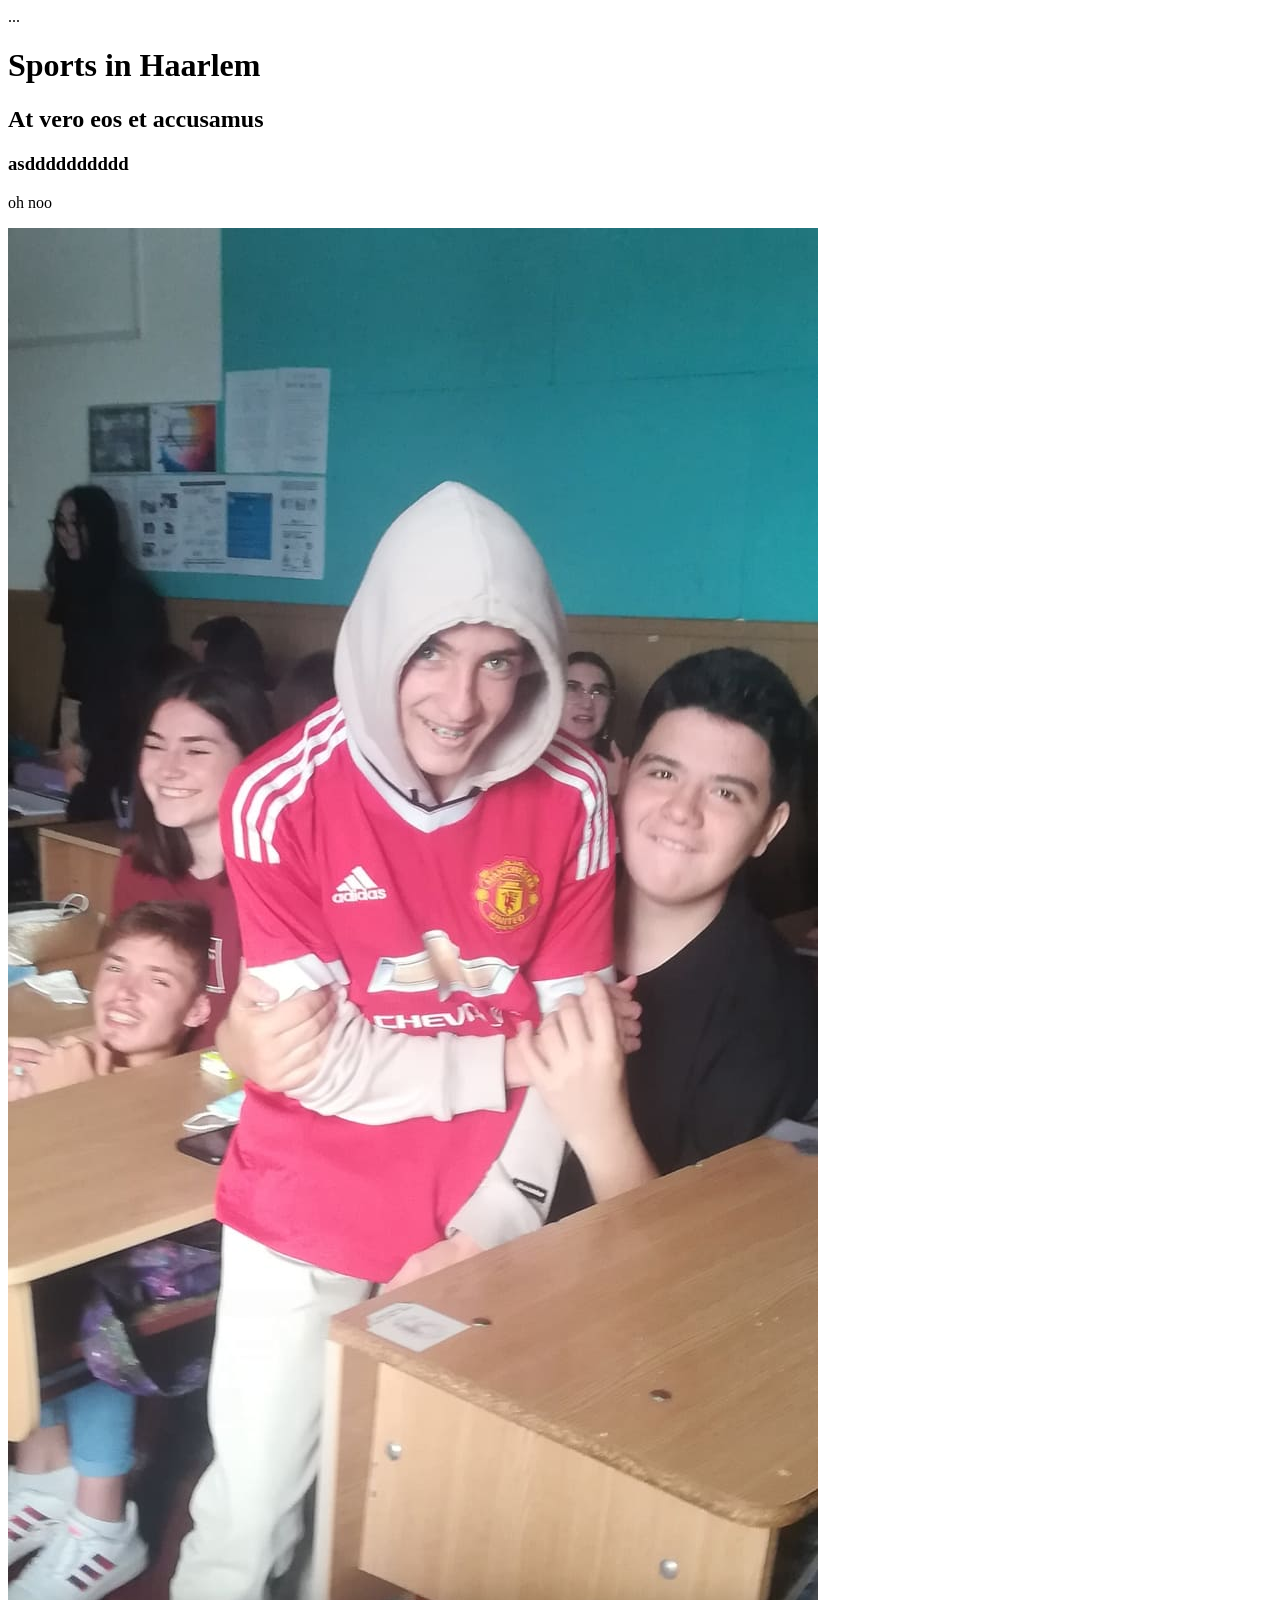
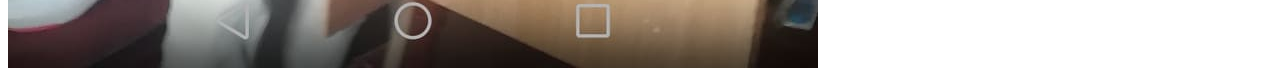
==== index.html @ 9014b705 "assa" ====
<!DOCTYPE html>...
<html lang="en">
  <head>
    <meta charset="UTF-8"/>
    <meta name="viewport"content="witdh=device-witdh, initial-scale=1.0" />
    <title>My Website </title>
<Link rel="stylesheet" type="text/css" href="css/style.css" />
  </head>  
  <body>
  <h1>Sports in Haarlem </h1>
  <h2> At vero eos et accusamus</h2>
  <h3> asdddddddddd</h3>
  <p>
  </body>
oh noo
  </p>
  <img
  src="img/pin.jpg"
  alt=" seeeeshsskds"
  title=" penguins"


  />
</html>
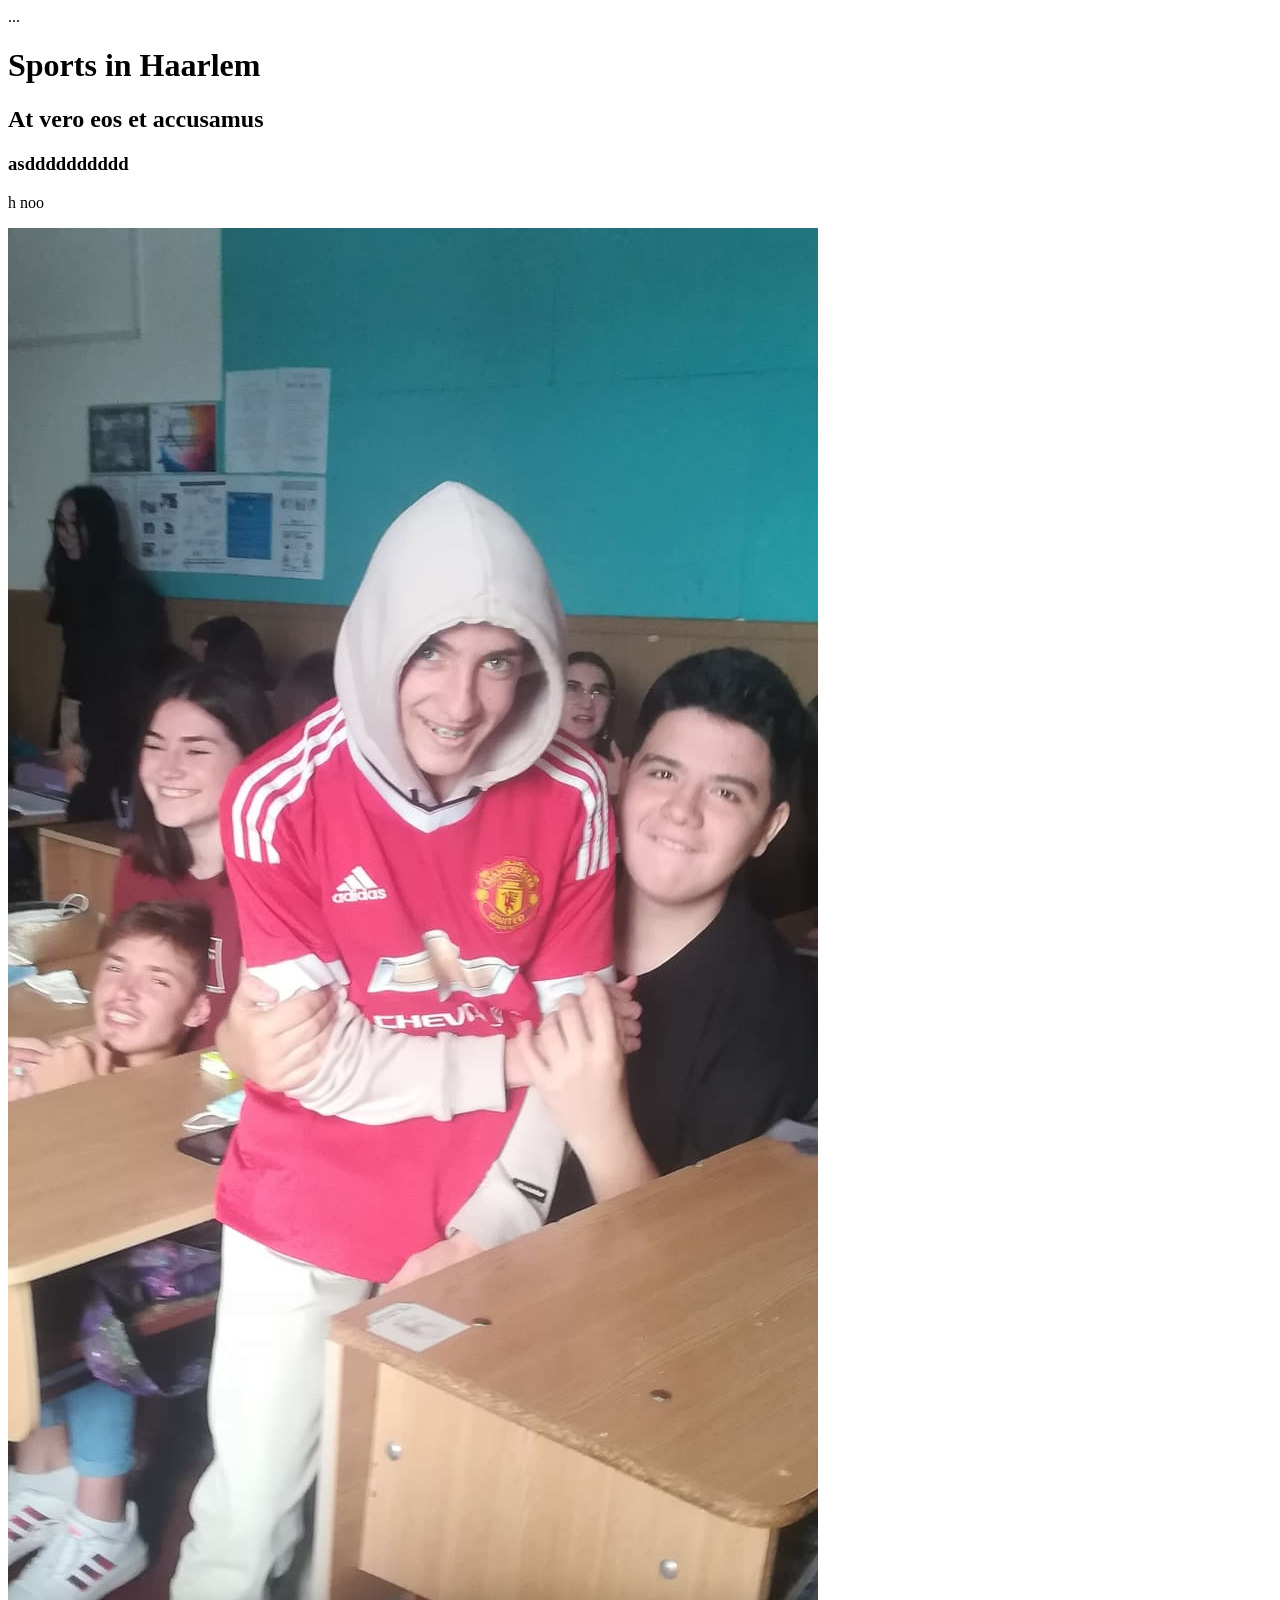
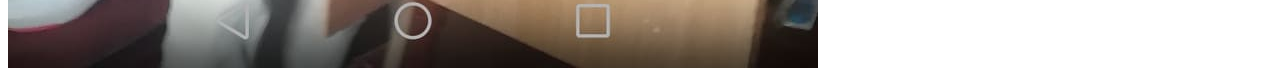
==== commit 8585fef1: "ddsadad" ====
--- a/index.html
+++ b/index.html
@@ -11,8 +11,7 @@
   <h2> At vero eos et accusamus</h2>
   <h3> asdddddddddd</h3>
   <p>
-  </body>
-oh noo
+  </body>h noo
   </p>
   <img
   src="img/pin.jpg"
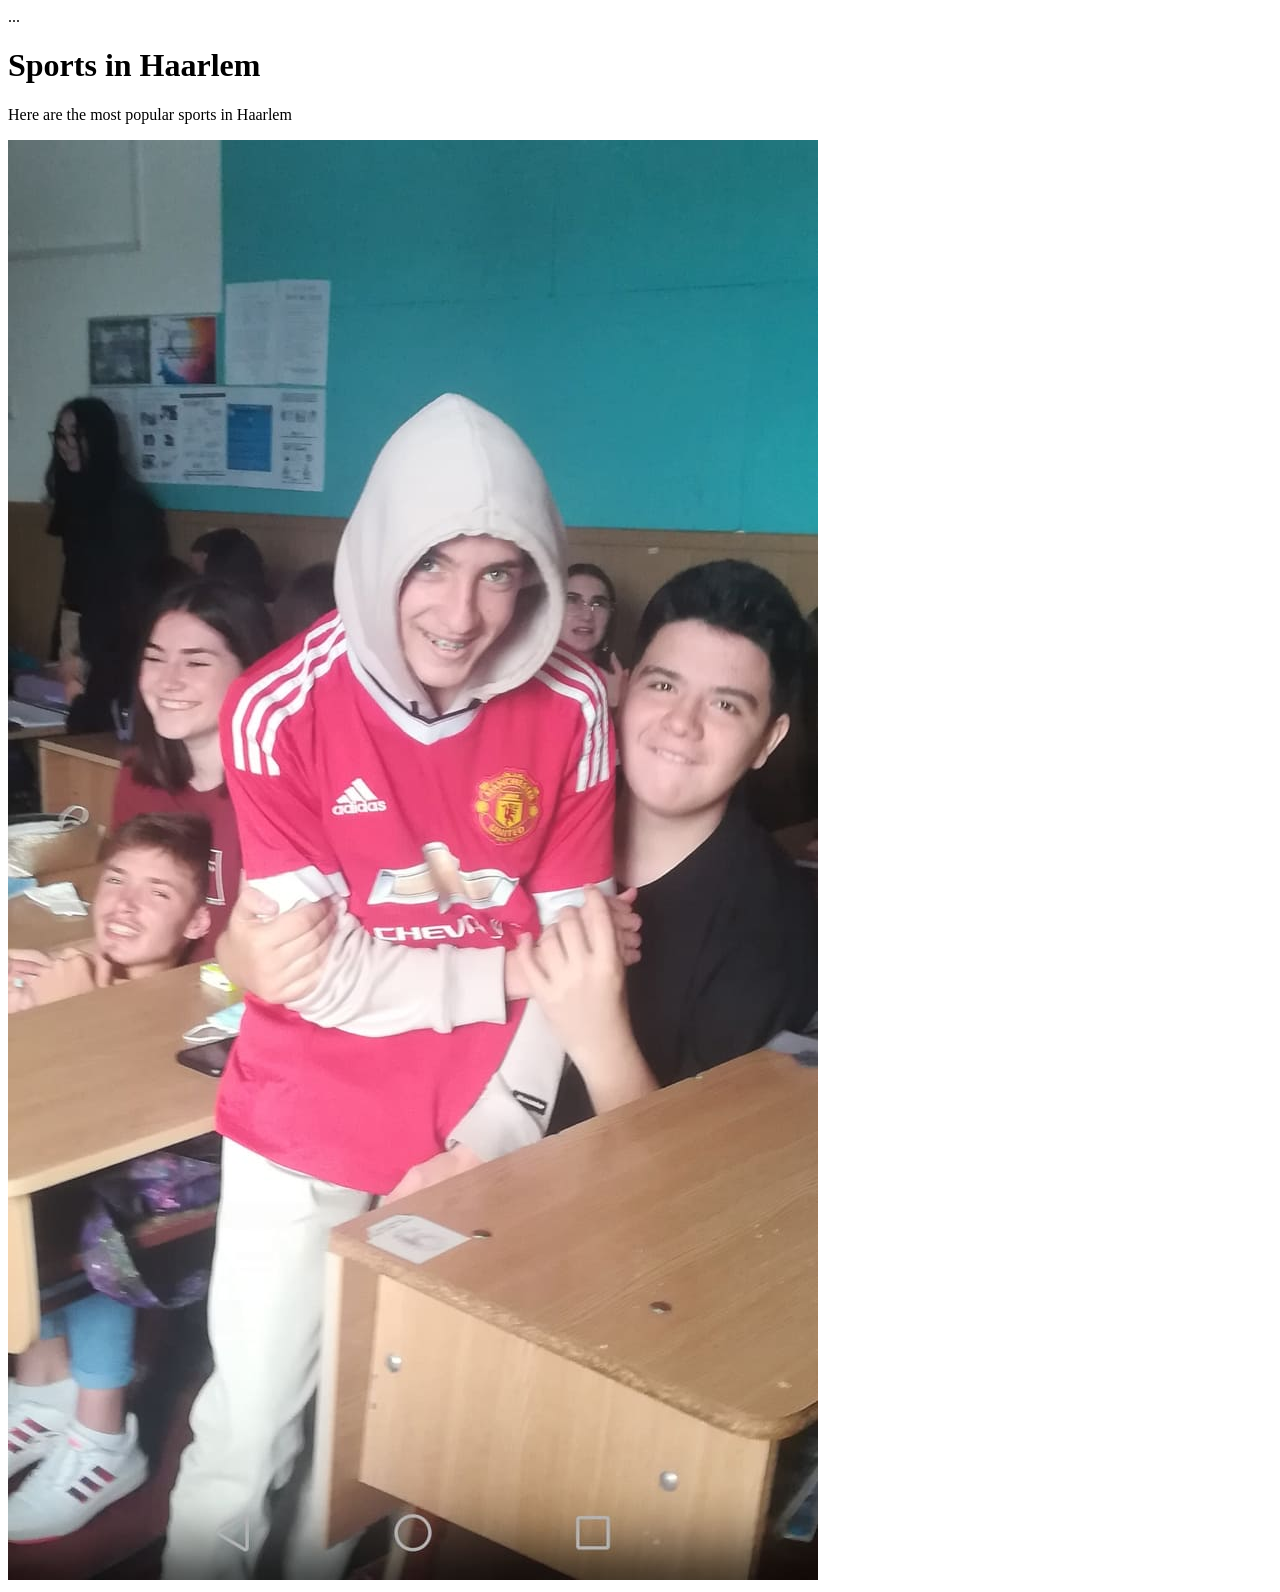
==== commit e4308096: "sqwqw" ====
--- a/index.html
+++ b/index.html
@@ -6,12 +6,12 @@
     <title>My Website </title>
 <Link rel="stylesheet" type="text/css" href="css/style.css" />
   </head>  
+
   <body>
-  <h1>Sports in Haarlem </h1>
-  <h2> At vero eos et accusamus</h2>
-  <h3> asdddddddddd</h3>
-  <p>
-  </body>h noo
+   <h1> Sports in Haarlem </h1>
+  <p> Here are the most popular sports in Haarlem </p>
+  
+  </body>
   </p>
   <img
   src="img/pin.jpg"
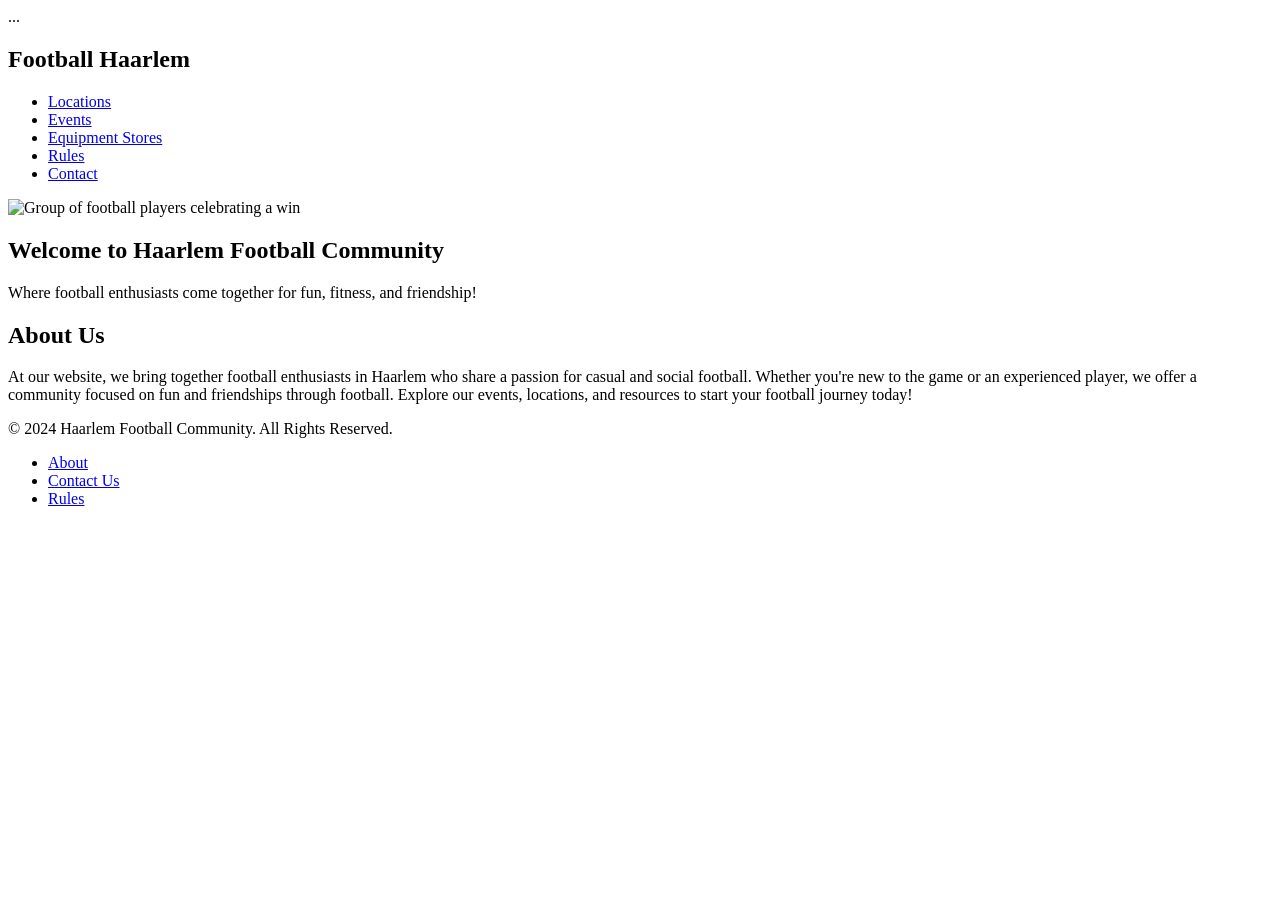
==== commit 53af8597: "as" ====
--- a/index.html
+++ b/index.html
@@ -5,19 +5,45 @@
     <meta name="viewport"content="witdh=device-witdh, initial-scale=1.0" />
     <title>My Website </title>
 <Link rel="stylesheet" type="text/css" href="css/style.css" />
-  </head>  
+</head>
+<body>
+    <!-- Navigation Bar -->
+    <header>
+        <nav>
+            <h1>Football Haarlem</h1>
+            <ul>
+                <li><a href="locations.html">Locations</a></li>
+                <li><a href="events.html">Events</a></li>
+                <li><a href="equipment-stores.html">Equipment Stores</a></li>
+                <li><a href="rules.html">Rules</a></li>
+                <li><a href="contact.html">Contact</a></li>
+            </ul>
+        </nav>
+    </header>
 
-  <body>
-   <h1> Sports in Haarlem </h1>
-  <p> Here are the most popular sports in Haarlem </p>
-  
-  </body>
-  </p>
-  <img
-  src="img/pin.jpg"
-  alt=" seeeeshsskds"
-  title=" penguins"
+    <!-- Hero Section -->
+    <section id="hero">
+        <img src="football-hero.jpg" alt="Group of football players celebrating a win" title="Football Community">
+        <h2>Welcome to Haarlem Football Community</h2>
+        <p>Where football enthusiasts come together for fun, fitness, and friendship!</p>
+    </section>
 
+    <!-- About Section -->
+    <section id="about">
+        <h2>About Us</h2>
+        <p>At our website, we bring together football enthusiasts in Haarlem who share a passion for casual and social football. Whether you're new to the game or an experienced player, we offer a community focused on fun and friendships through football. Explore our events, locations, and resources to start your football journey today!</p>
+    </section>
 
-  />
+    <!-- Footer -->
+    <footer>
+        <p>&copy; 2024 Haarlem Football Community. All Rights Reserved.</p>
+        <nav>
+            <ul>
+                <li><a href="about.html">About</a></li>
+                <li><a href="contact.html">Contact Us</a></li>
+                <li><a href="rules.html">Rules</a></li>
+            </ul>
+        </nav>
+    </footer>
+</body>
 </html>
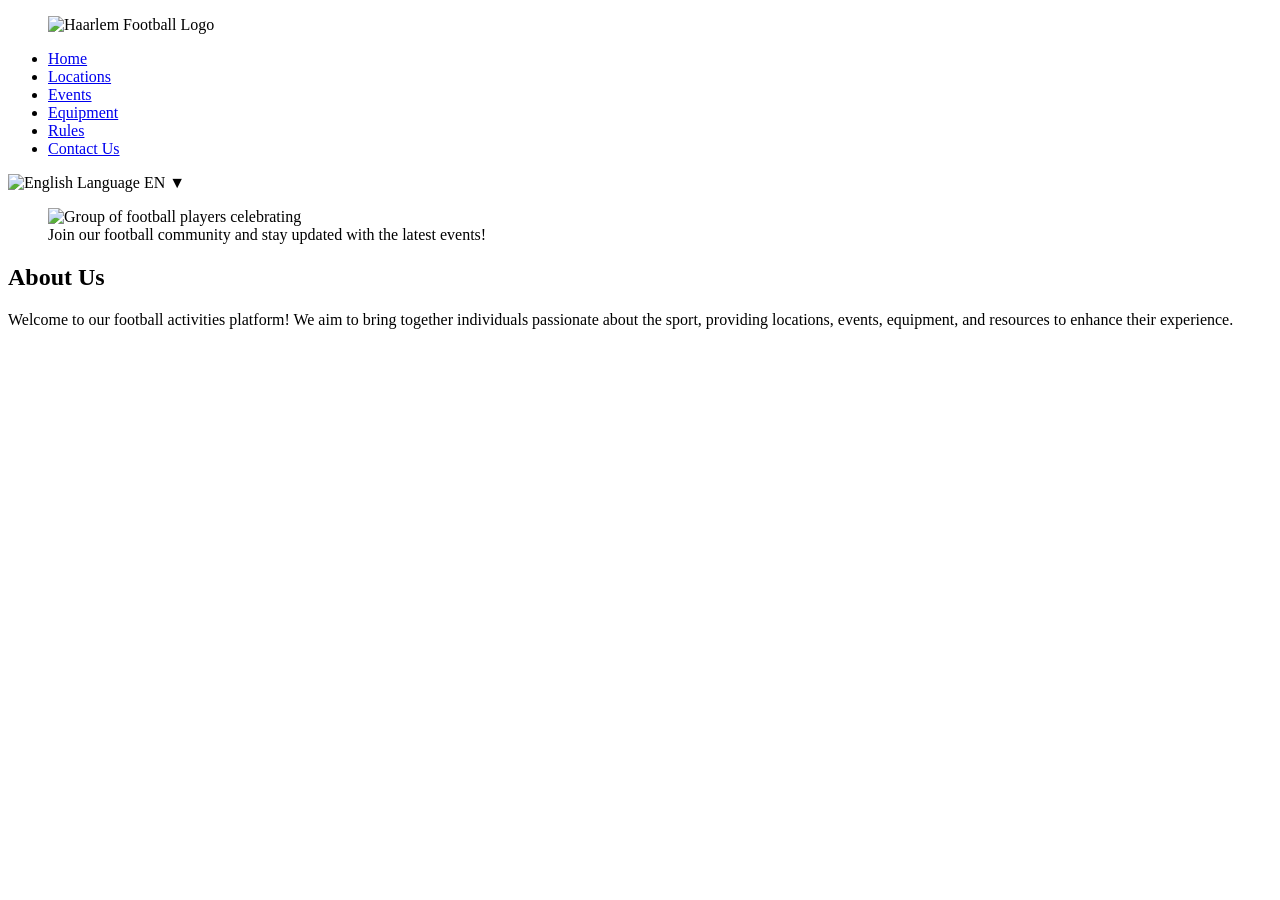
==== commit fe7e8779: "home page" ====
--- a/index.html
+++ b/index.html
@@ -1,49 +1,49 @@
-<!DOCTYPE html>...
+<!DOCTYPE html>
 <html lang="en">
-  <head>
-    <meta charset="UTF-8"/>
-    <meta name="viewport"content="witdh=device-witdh, initial-scale=1.0" />
-    <title>My Website </title>
-<Link rel="stylesheet" type="text/css" href="css/style.css" />
+<head>
+    <meta charset="UTF-8">
+    <meta name="viewport" content="width=device-width, initial-scale=1.0">
+    <title>Football Events in Haarlem</title>
+    <link rel="stylesheet" type="text/css" href="css/style.css">
+    <link rel="icon" href="favicon.ico" type="image/x-icon">
+    <meta name="description" content="Stay updated with the latest football events in Haarlem">
+    <meta name="keywords" content="football, Haarlem, events, sports, matches">
+    <meta name="author" content="Your Name">
 </head>
 <body>
-    <!-- Navigation Bar -->
     <header>
-        <nav>
-            <h1>Football Haarlem</h1>
-            <ul>
+        <nav class="navbar">
+            <figure>
+                <img src="logo.png" alt="Haarlem Football Logo" title="Haarlem Football Logo">
+            </figure>
+            <ul class="menu">
+                <li><a href="index.html" class="active">Home</a></li>
                 <li><a href="locations.html">Locations</a></li>
                 <li><a href="events.html">Events</a></li>
-                <li><a href="equipment-stores.html">Equipment Stores</a></li>
+                <li><a href="equipment.html">Equipment</a></li>
                 <li><a href="rules.html">Rules</a></li>
-                <li><a href="contact.html">Contact</a></li>
+                <li><a href="contact.html">Contact Us</a></li>
             </ul>
+            <section class="language-selector">
+                <img src="us-flag.png" alt="English Language" title="Select Language">
+                <span>EN</span>
+                <span>▼</span>
+            </section>
         </nav>
     </header>
-
-    <!-- Hero Section -->
-    <section id="hero">
-        <img src="football-hero.jpg" alt="Group of football players celebrating a win" title="Football Community">
-        <h2>Welcome to Haarlem Football Community</h2>
-        <p>Where football enthusiasts come together for fun, fitness, and friendship!</p>
-    </section>
-
-    <!-- About Section -->
-    <section id="about">
-        <h2>About Us</h2>
-        <p>At our website, we bring together football enthusiasts in Haarlem who share a passion for casual and social football. Whether you're new to the game or an experienced player, we offer a community focused on fun and friendships through football. Explore our events, locations, and resources to start your football journey today!</p>
-    </section>
-
-    <!-- Footer -->
-    <footer>
-        <p>&copy; 2024 Haarlem Football Community. All Rights Reserved.</p>
-        <nav>
-            <ul>
-                <li><a href="about.html">About</a></li>
-                <li><a href="contact.html">Contact Us</a></li>
-                <li><a href="rules.html">Rules</a></li>
-            </ul>
-        </nav>
-    </footer>
+    <main>
+        <section class="hero">
+            <figure>
+                <img src="first.jpg" alt="Group of football players celebrating" title="Football Community">
+                <figcaption>Join our football community and stay updated with the latest events!</figcaption>
+            </figure>
+        </section>
+        <section class="about">
+            <h1>About Us</h1>
+            <p>
+                Welcome to our football activities platform! We aim to bring together individuals passionate about the sport, providing locations, events, equipment, and resources to enhance their experience.
+            </p>
+        </section>
+    </main>
 </body>
 </html>
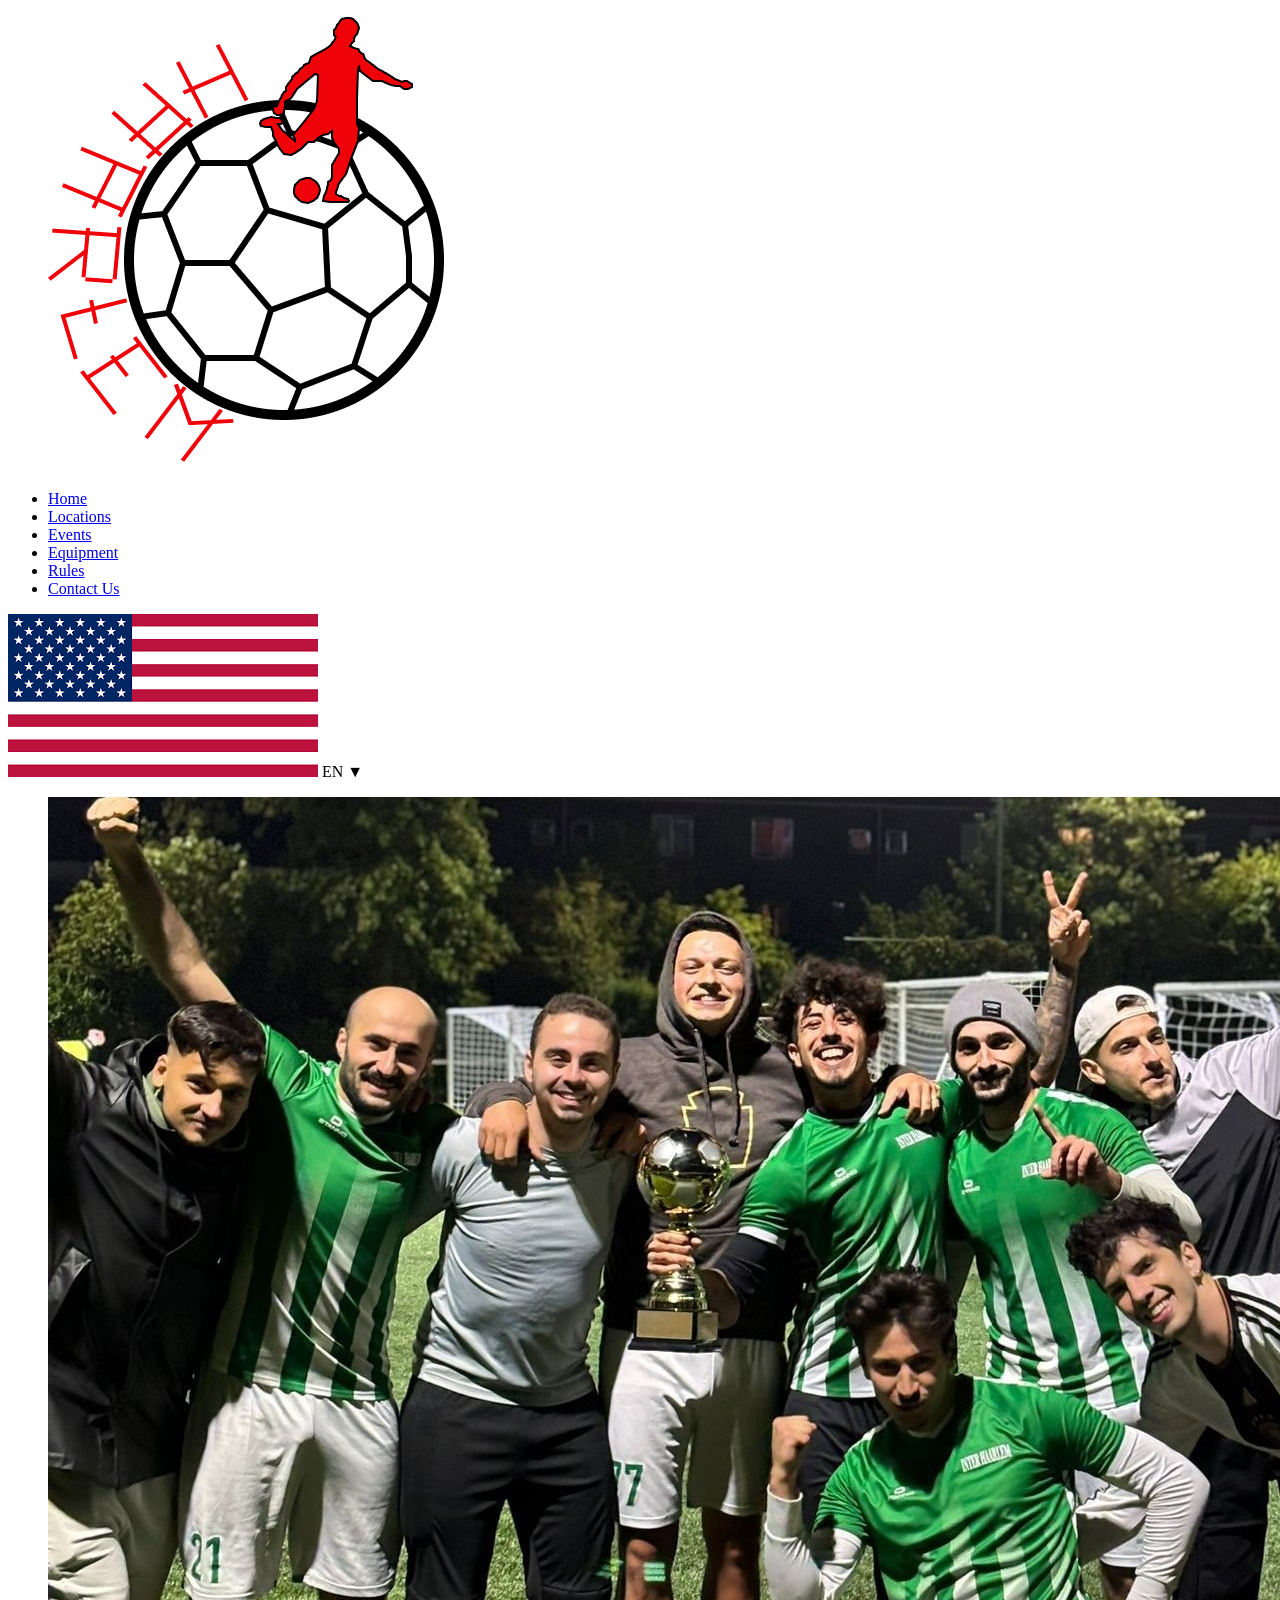
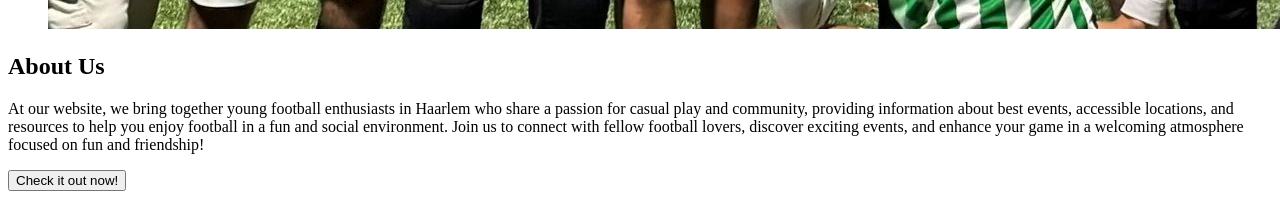
==== commit 0d046234: "home page" ====
--- a/index.html
+++ b/index.html
@@ -1,20 +1,18 @@
 <!DOCTYPE html>
 <html lang="en">
 <head>
-    <meta charset="UTF-8">
-    <meta name="viewport" content="width=device-width, initial-scale=1.0">
-    <title>Football Events in Haarlem</title>
-    <link rel="stylesheet" type="text/css" href="css/style.css">
-    <link rel="icon" href="favicon.ico" type="image/x-icon">
-    <meta name="description" content="Stay updated with the latest football events in Haarlem">
-    <meta name="keywords" content="football, Haarlem, events, sports, matches">
-    <meta name="author" content="Your Name">
+  <meta charset="UTF-8">
+  <meta name="viewport" content="width=device-width, initial-scale=1.0">
+  <title>Football in Haarlem</title>
+  <link rel="stylesheet" type="text/css" href="./css/style.css">   
+  <link rel="icon" type="img/png" href="img/favicon.png">
 </head>
-<body>
+<body class = "container">
+
     <header>
         <nav class="navbar">
             <figure>
-                <img src="logo.png" alt="Haarlem Football Logo" title="Haarlem Football Logo">
+                <img src="img/logo.png" alt="Haarlem Football Logo" title="Haarlem Football Logo">
             </figure>
             <ul class="menu">
                 <li><a href="index.html" class="active">Home</a></li>
@@ -25,7 +23,7 @@
                 <li><a href="contact.html">Contact Us</a></li>
             </ul>
             <section class="language-selector">
-                <img src="us-flag.png" alt="English Language" title="Select Language">
+                <img src="img/us-flag.png" alt="English Language" title="Select Language">
                 <span>EN</span>
                 <span>▼</span>
             </section>
@@ -34,15 +32,21 @@
     <main>
         <section class="hero">
             <figure>
-                <img src="first.jpg" alt="Group of football players celebrating" title="Football Community">
-                <figcaption>Join our football community and stay updated with the latest events!</figcaption>
+                <img src="img/first.jpg" alt="Group of football players celebrating" title="Football Community">
             </figure>
         </section>
         <section class="about">
             <h1>About Us</h1>
+        </section>
+        <section class="about-text">
             <p>
-                Welcome to our football activities platform! We aim to bring together individuals passionate about the sport, providing locations, events, equipment, and resources to enhance their experience.
+                At our website, we bring together young football enthusiasts in Haarlem who share a 
+                passion for casual play and community, providing information about best events, 
+                accessible locations, and resources to help you enjoy football in a fun and social
+                environment. Join us to connect with fellow football lovers, discover exciting events,
+                and enhance your game in a welcoming atmosphere focused on fun and friendship!
             </p>
+            <button class="cta-button">Check it out now!</button>
         </section>
     </main>
 </body>
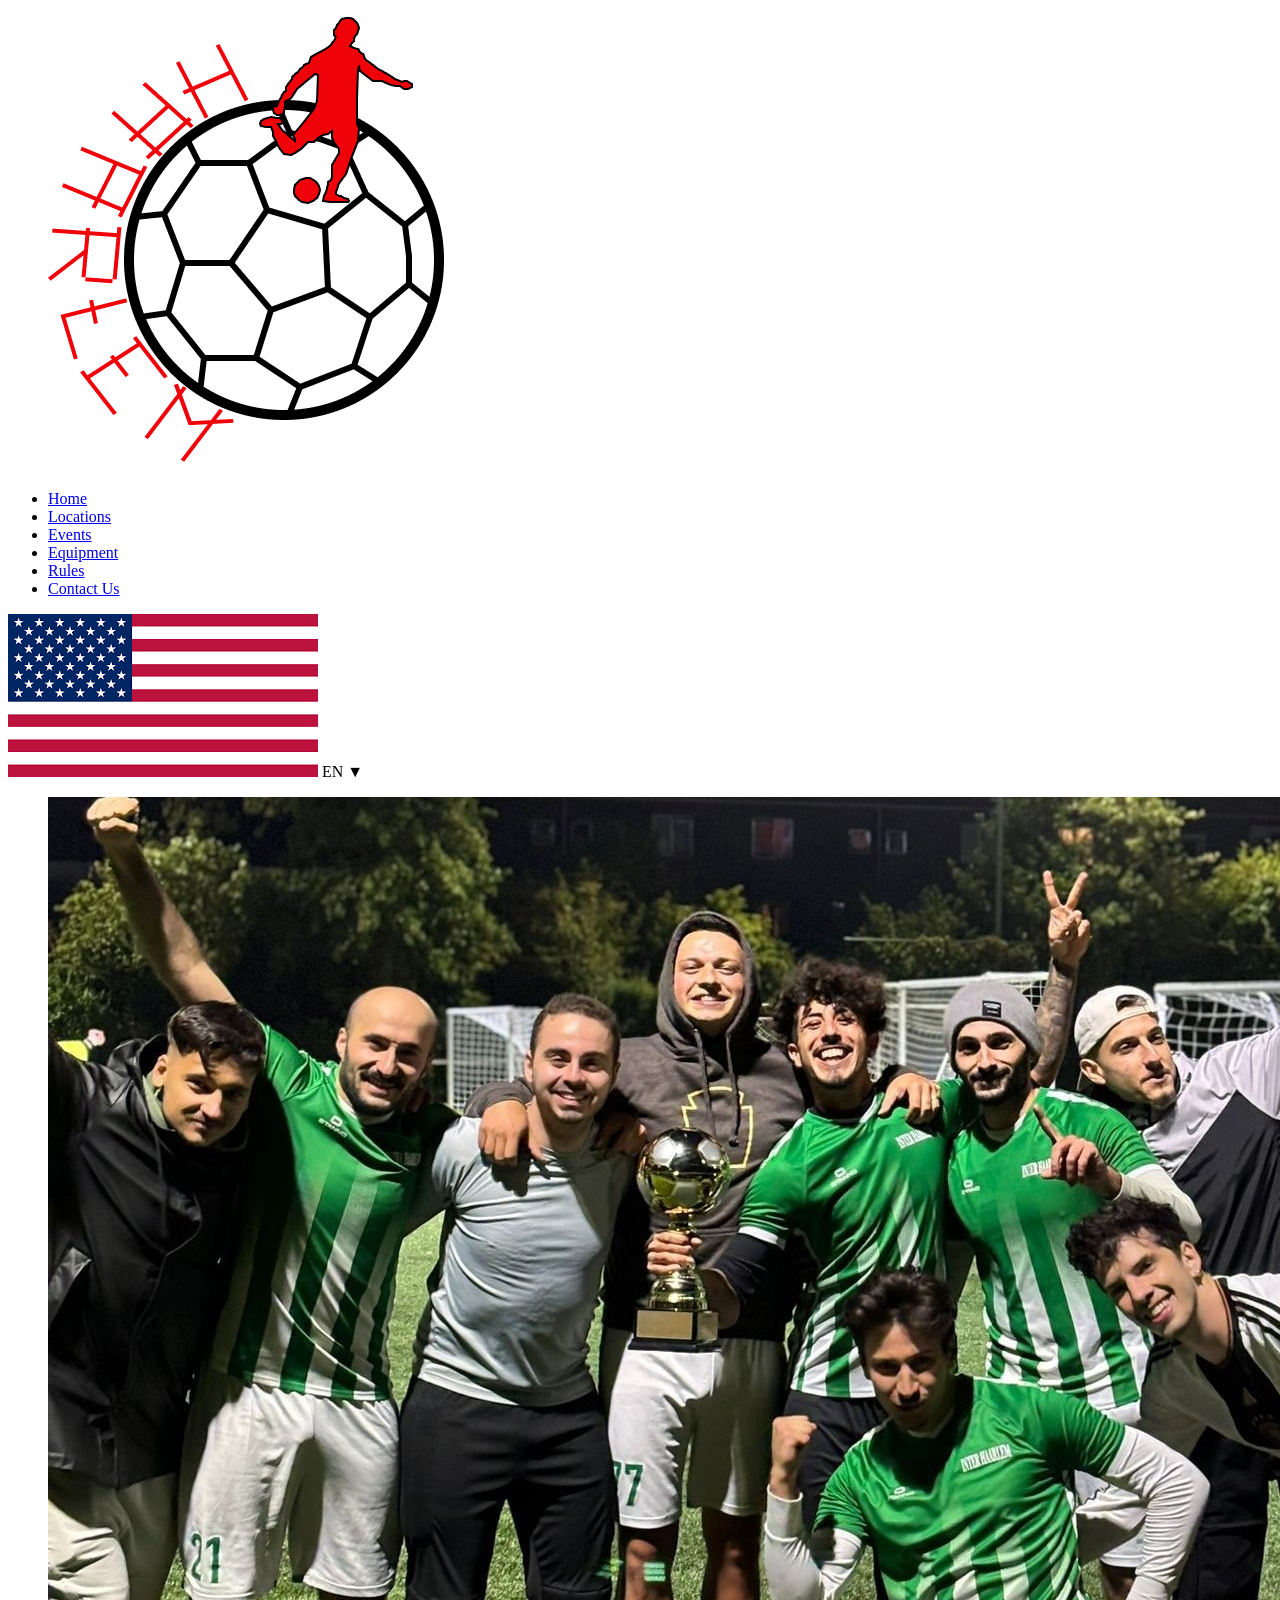
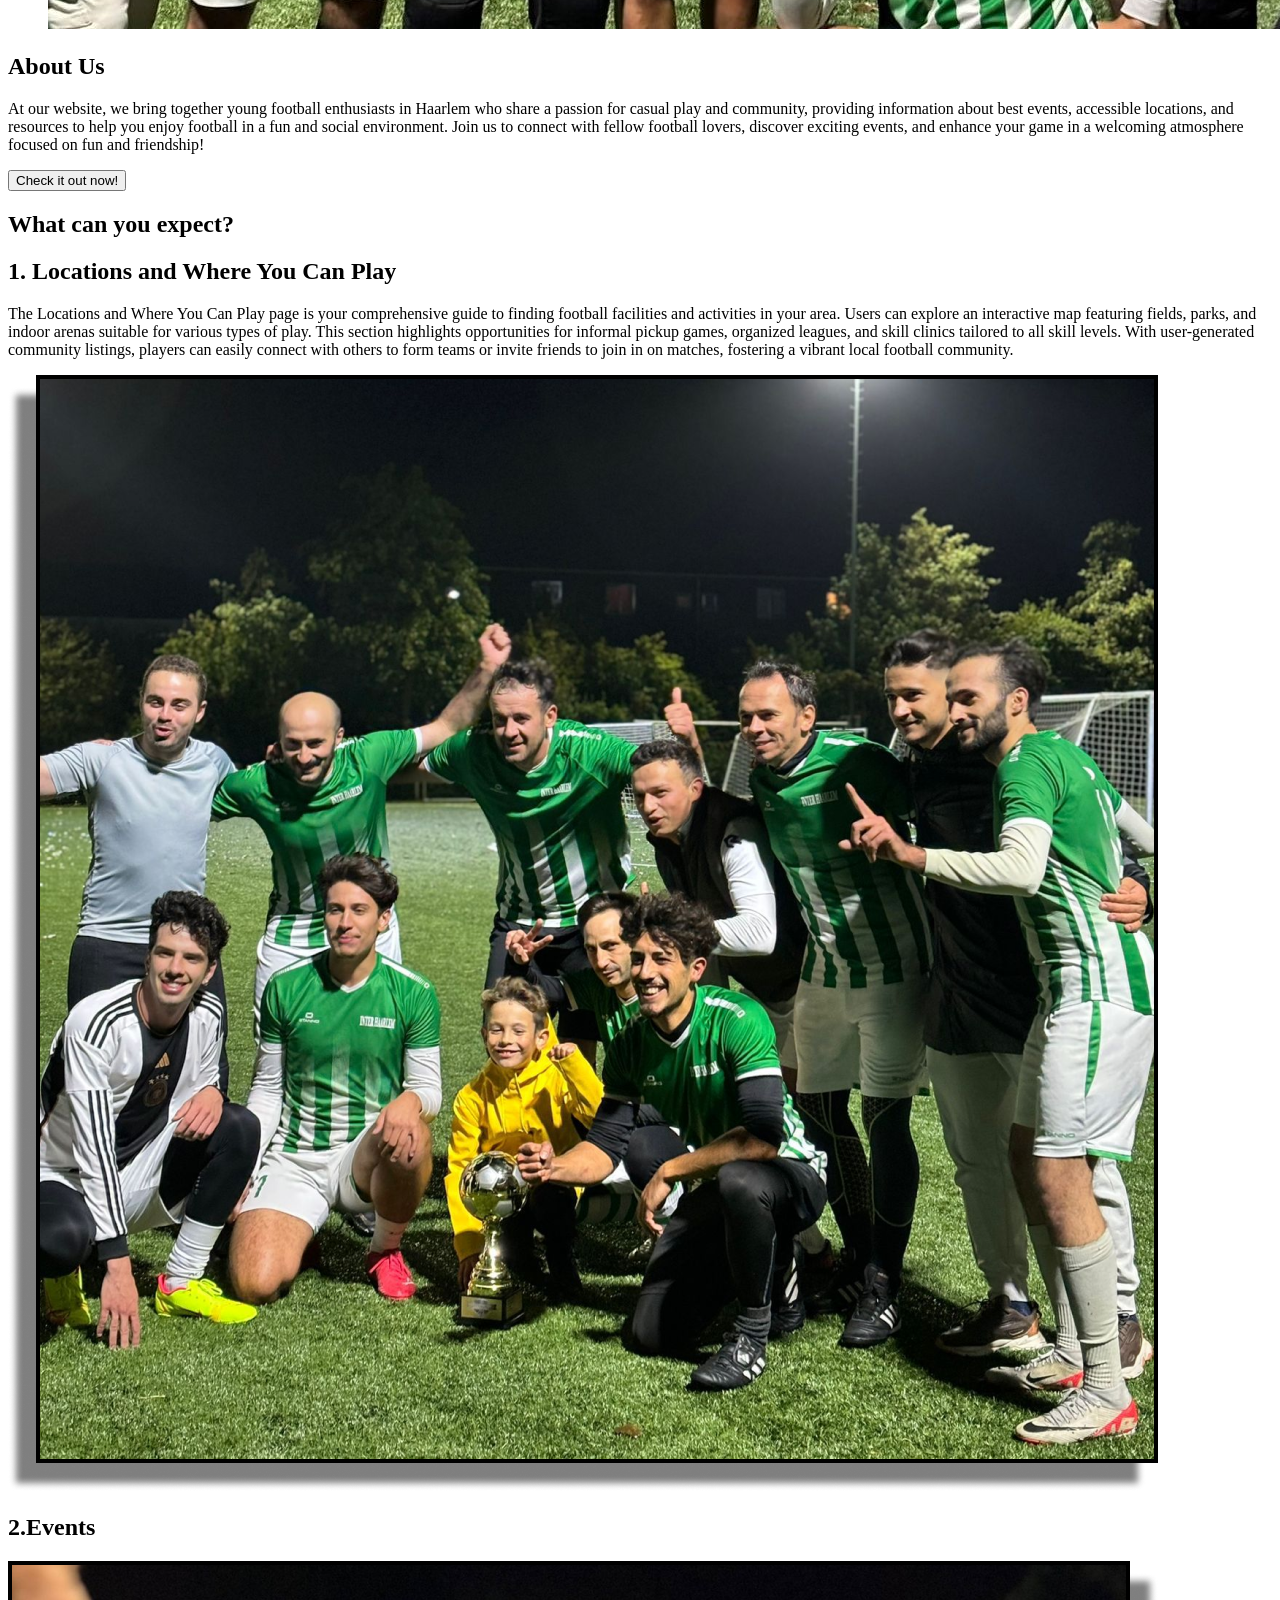
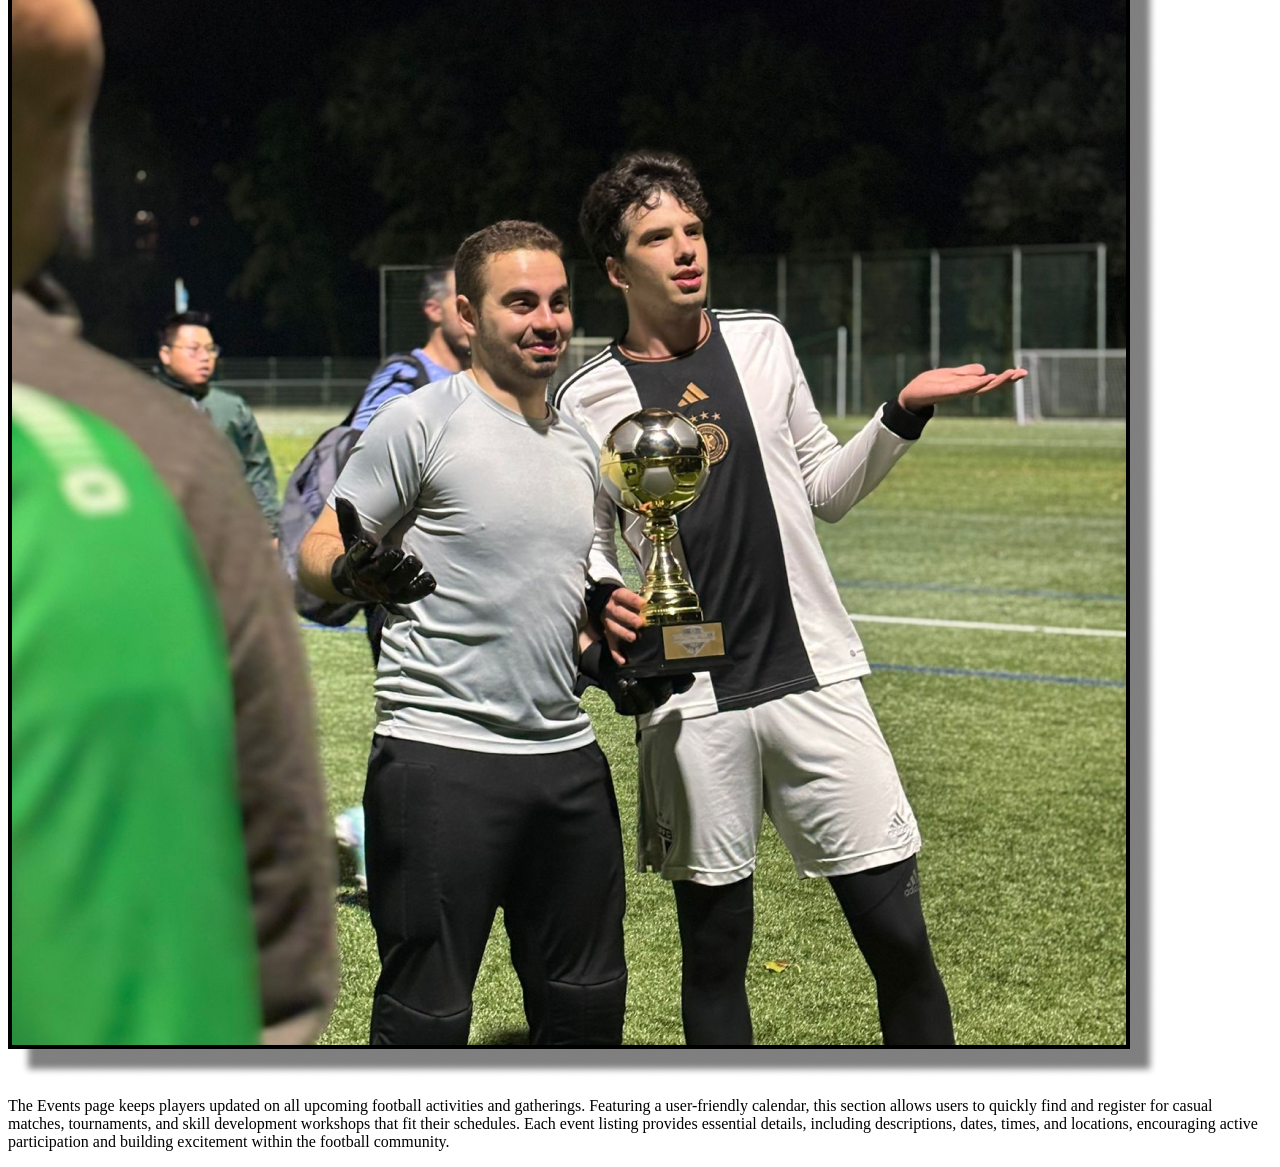
==== commit 22f3bc85: "home page" ====
--- a/index.html
+++ b/index.html
@@ -48,6 +48,46 @@
             </p>
             <button class="cta-button">Check it out now!</button>
         </section>
+        <section class="what-can-u-expect">
+            <h1>What can you expect?</h1>
+        </section>
+        <section class="Locations-and-Where-You-Can-Play">
+            <h1> 1. Locations and Where You Can Play</h1>
+        </section>
+        <section class="Locations-and-Where-You-Can-Play-text">
+            <p>
+                The Locations and Where You Can Play page is your 
+                comprehensive guide to finding football facilities and
+                 activities in your area. Users can explore an interactive
+                map featuring fields, parks, and indoor arenas suitable for
+                various types of play. This section highlights 
+                 opportunities for informal pickup games, organized 
+                leagues, and skill clinics tailored to all skill levels. With
+                 user-generated community listings, players can easily 
+                connect with others to form teams or invite friends to join 
+                in on matches, fostering a vibrant local football community.
+            </p>
+            <img src="img/home1.png" alt="Football location" title="Football Location">
+        </section>
+        
+        <section class="Events">
+            <h1> 2.Events</h1>
+        </section>
+        <section class="Events-text">
+            <img src="img/home2.png" alt="Football location" title="Football Location">
+            <p>
+                The Events page keeps players updated on all upcoming football activities
+                 and gatherings. Featuring a user-friendly calendar, this section allows 
+                 users to quickly find and register for casual matches, tournaments, and 
+                 skill development workshops that fit their schedules. Each event listing
+                  provides essential details, including descriptions, dates, times, and
+                   locations, encouraging active participation and building excitement 
+                   within the football community.
+            </p>
+
+           
+        </section>
+       
     </main>
 </body>
 </html>
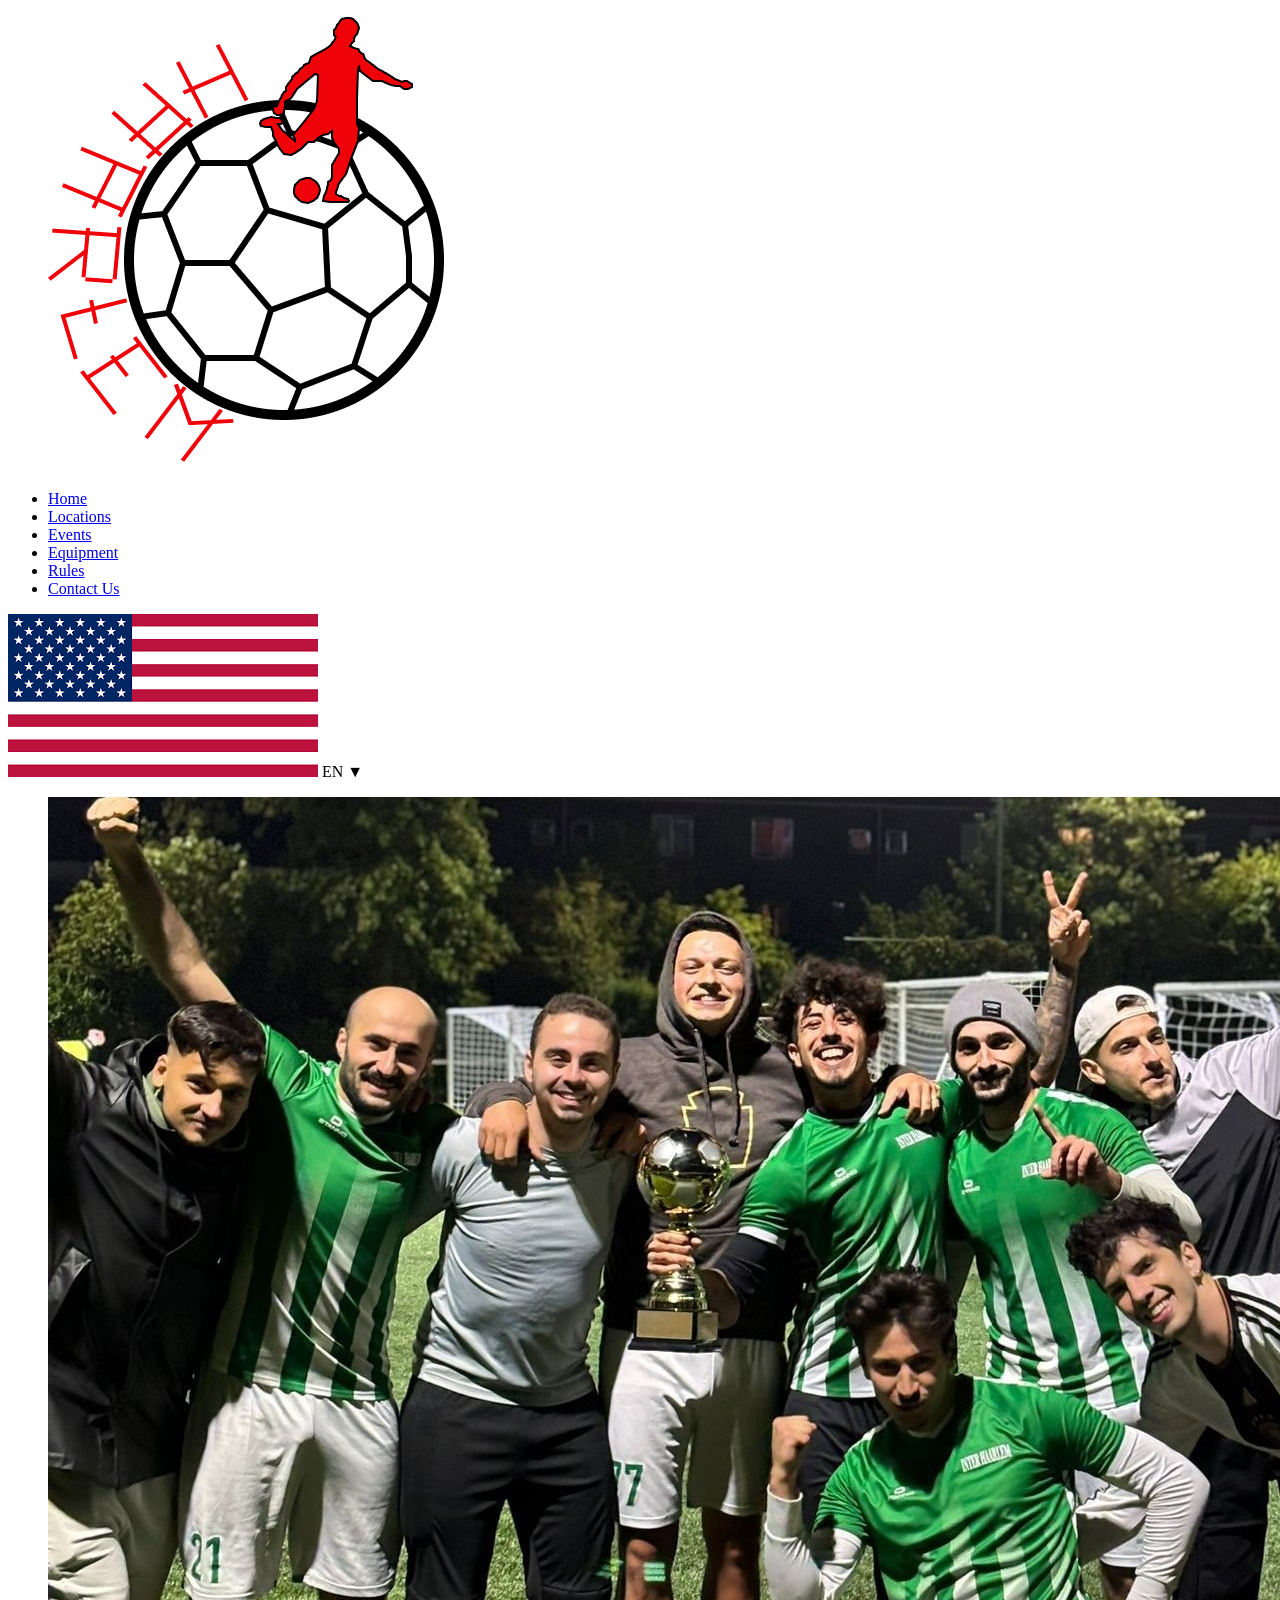
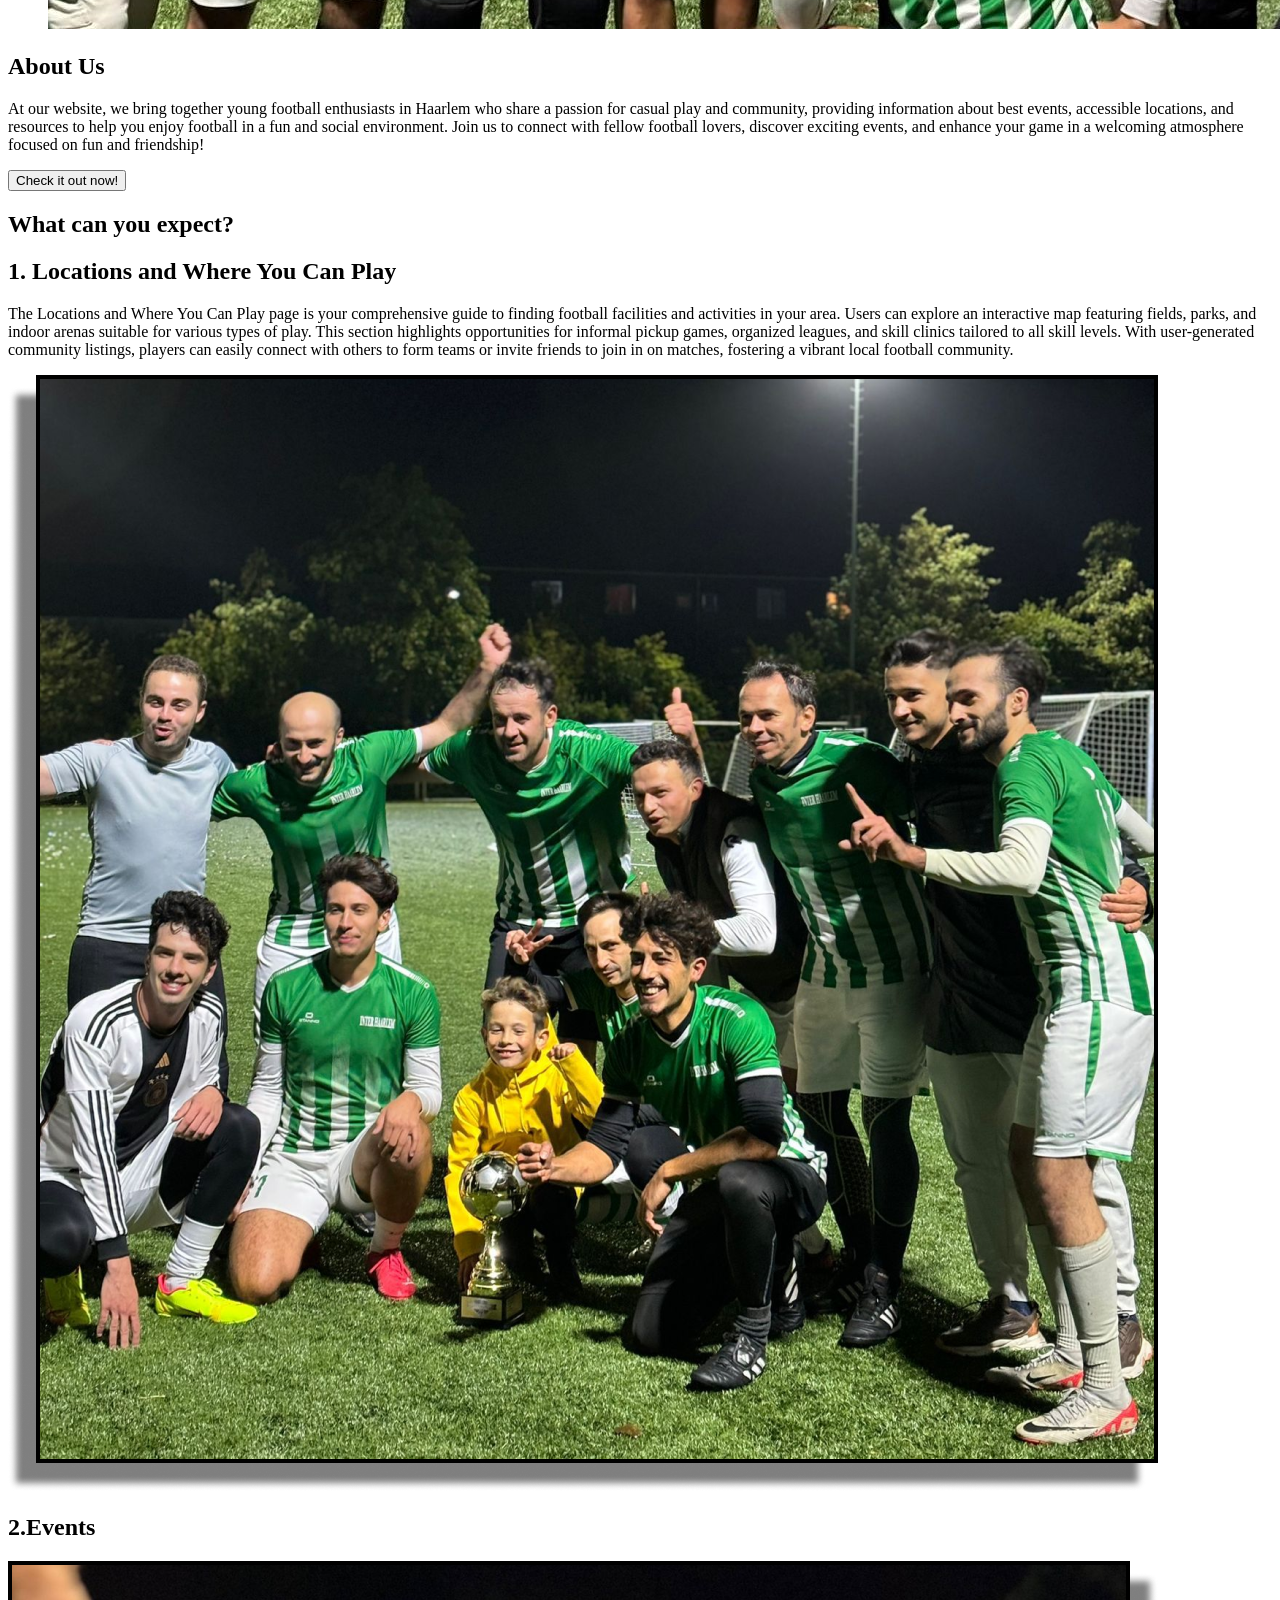
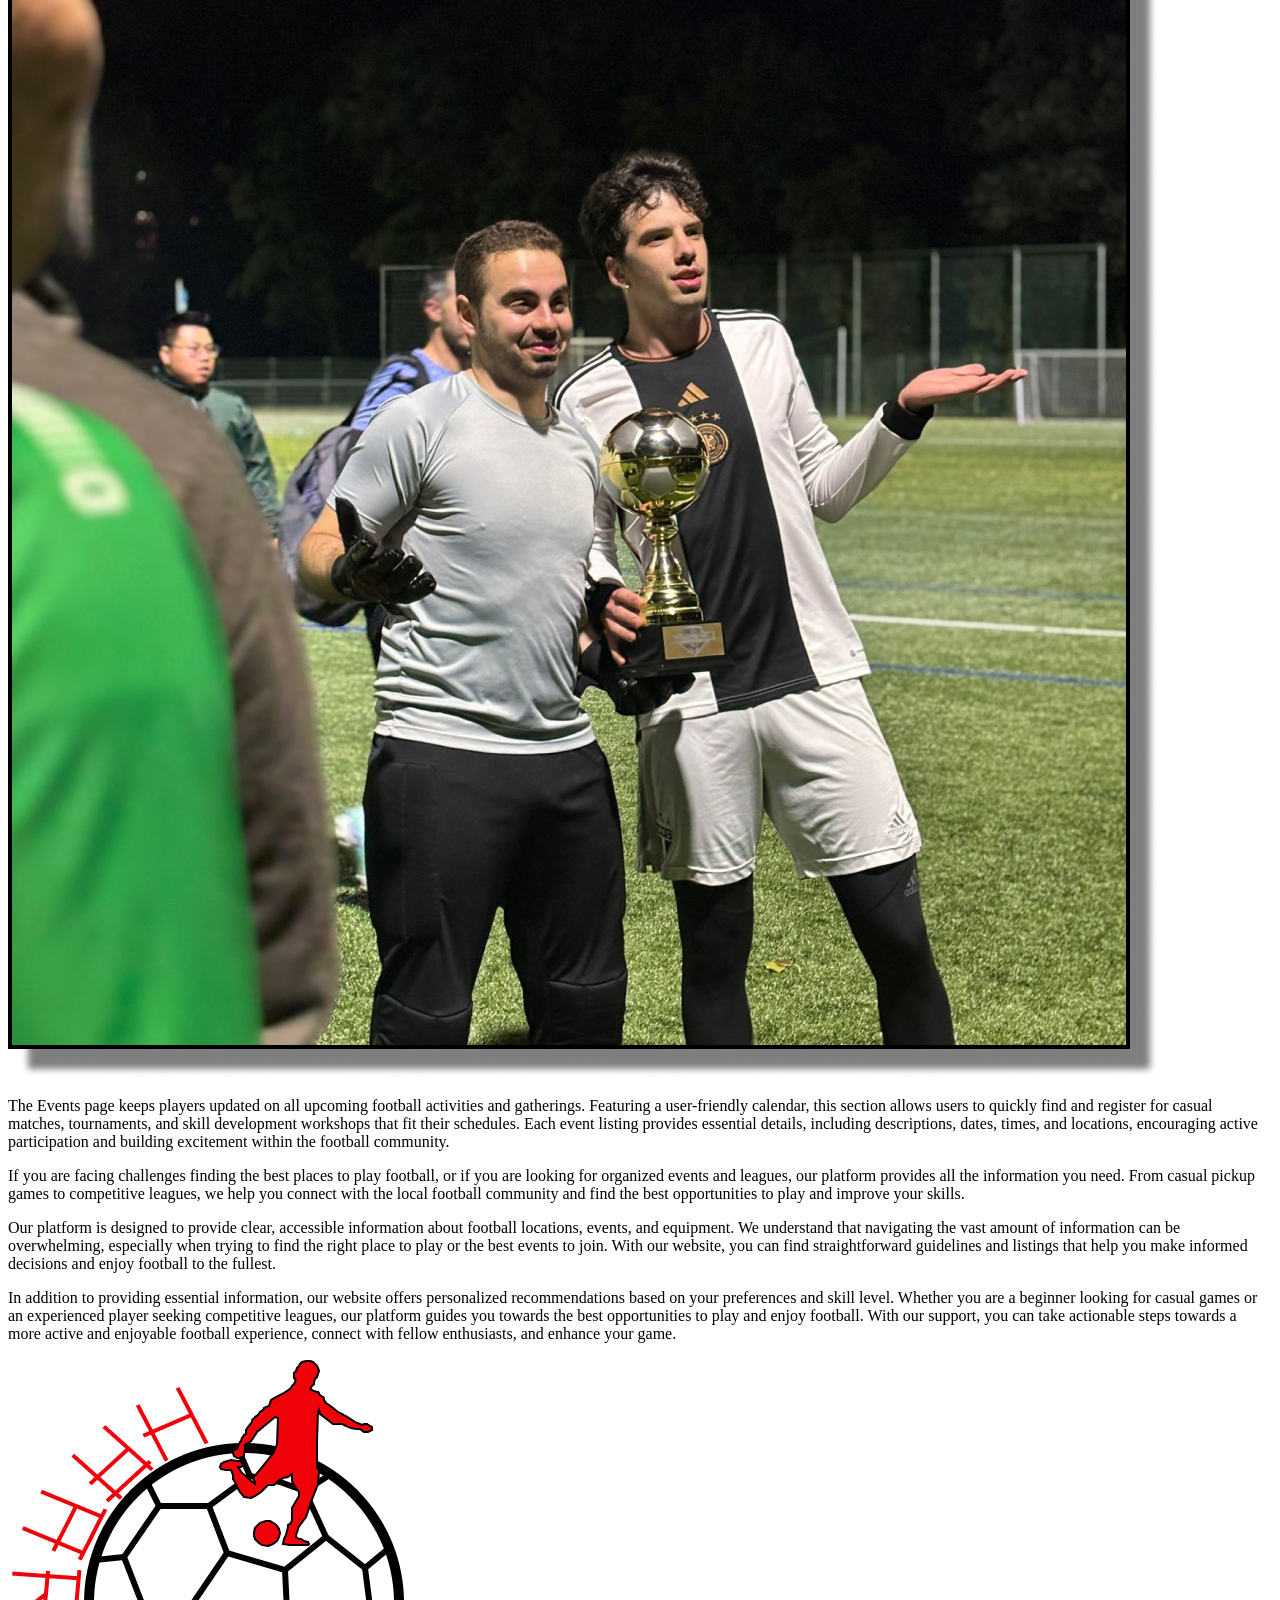
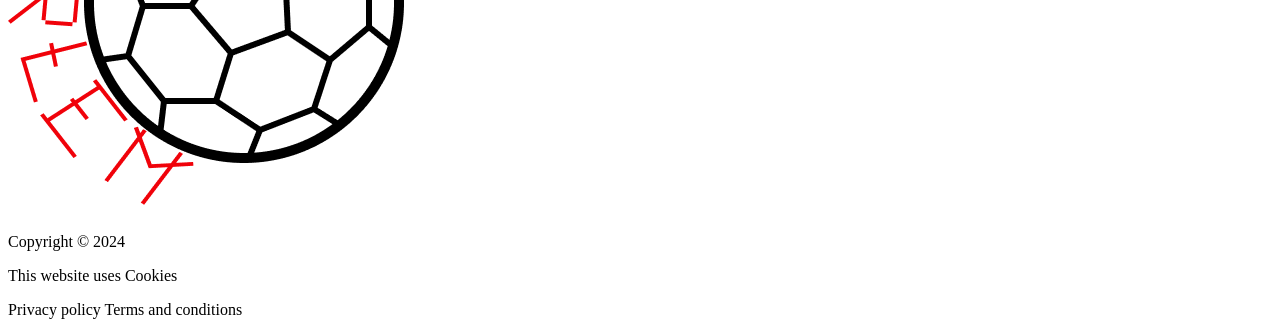
==== commit e3fa9b1c: "sa" ====
--- a/index.html
+++ b/index.html
@@ -87,7 +87,21 @@
 
            
         </section>
-       
+        <article class="main-info">
+            <p>If you are facing challenges finding the best places to play football, or if you are looking for organized events and leagues, our platform provides all the information you need. From casual pickup games to competitive leagues, we help you connect with the local football community and find the best opportunities to play and improve your skills.</p>
+
+            <p>Our platform is designed to provide clear, accessible information about football locations, events, and equipment. We understand that navigating the vast amount of information can be overwhelming, especially when trying to find the right place to play or the best events to join. With our website, you can find straightforward guidelines and listings that help you make informed decisions and enjoy football to the fullest.</p>
+
+            <p>In addition to providing essential information, our website offers personalized recommendations based on your preferences and skill level. Whether you are a beginner looking for casual games or an experienced player seeking competitive leagues, our platform guides you towards the best opportunities to play and enjoy football. With our support, you can take actionable steps towards a more active and enjoyable football experience, connect with fellow enthusiasts, and enhance your game.</p>
+        </article>
+    </main>
+
+    <footer class="footer-section">
+        <a href="index.html" class="logo"><img src="img/logo.png" alt="logo" title="footer logo"></a>
+        <p class="copyrights">Copyright &copy; 2024</p>
+        <p class="Cookies">This website uses Cookies</p>
+        <p class="policy">Privacy policy Terms and conditions</p>
+    </footer>
     </main>
 </body>
 </html>
